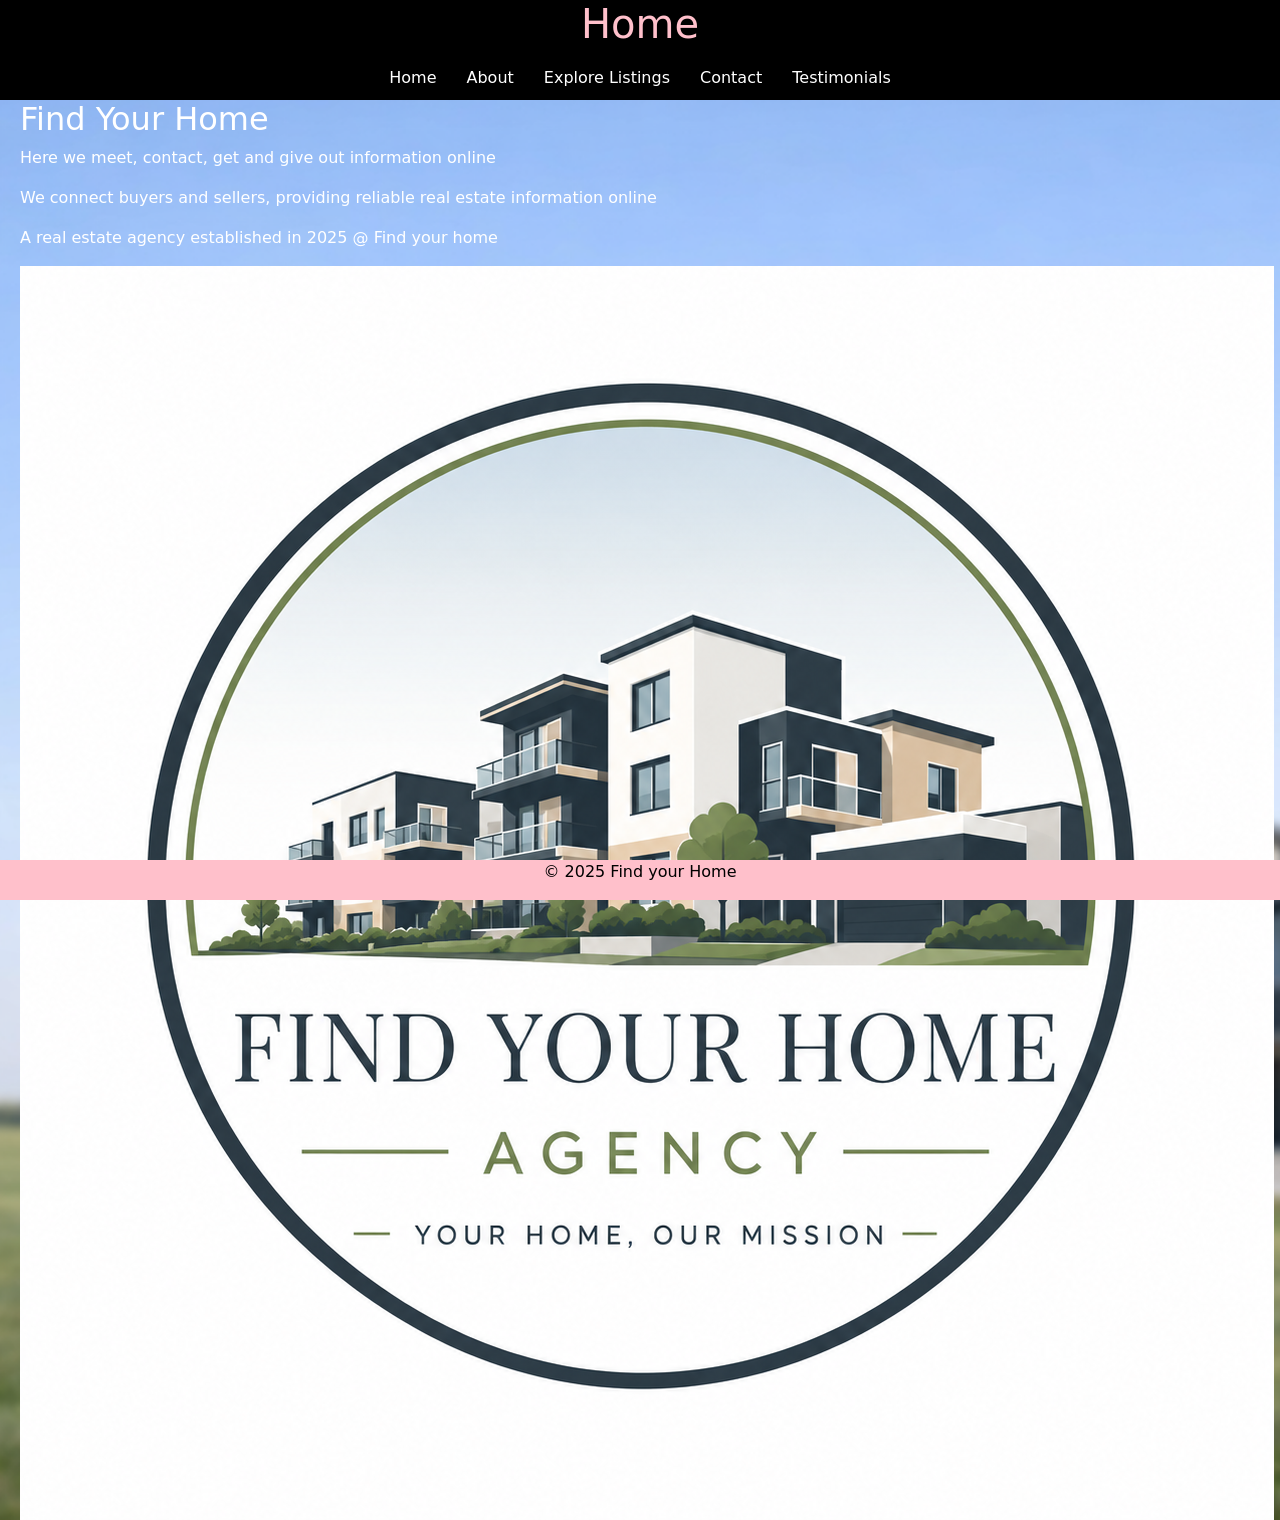
==== index.html @ 4a6e0682 "Update index.html" ====
<!DOCTYPE html>
<html lang="en">
<head>
    <meta charset="UTF-8">
    <meta name="viewpoint"content="width=device-width,initial-scale=1.0">
    <title>Home</title>
    <link rel="stylesheet" href="style.css"> 
    <!-- Bootstrap CSS -->
    <link href="https://cdn.jsdelivr.net/npm/bootstrap@5.3.0/dist/css/bootstrap.min.css" rel="stylesheet">
    <style>
        body {
            /* Background image */
            background-image: url('home page 2.jpg');
            background-size: cover;
            background-position: center;
            background-repeat: no-repeat;
			min-height: 100vh;
			width: 100%;
		}
		.logo-container {
			display: grid;
			width: 400px;
			item-align: center;
		}	
		.logo {
			width: 100%;
			border: none;
		}	
    </style>
</head>
<body>
  <header>
    <h1>Home</h1>
	  
    <nav>
        <a href="index.html">Home</a>
        <a href="about.html">About</a> 
        <a href="explore listings.html">Explore Listings</a>  
        <a href="contact.html">Contact</a>
        <a href="testimonials">Testimonials</a>
    </nav>
  </header>
    <main>
    <section> 
        <h2>Find Your Home</h2> 
        <p> Here we meet, contact, get and give out information online</p>
        <p> We connect buyers and sellers, providing reliable real estate information online<p/>
        <p>A real estate agency established in 2025 @ Find your home</p
      </section>
		<div class="logo-container">
		<img src="logo.jpg" alt="Brand logo">
		</div>
		</div>	
    </main> 
    <footer> 
    <p>&copy; 2025 Find your Home</p> 
    </footer>     
        <!-- Bootstrap JS and dependencies -->
    <script src="https://cdn.jsdelivr.net/npm/@popperjs/core@2.11.6/dist/umd/popper.min.js"></script>
    <script src="https://cdn.jsdelivr.net/npm/bootstrap@5.3.0/dist/js/bootstrap.min.js"></script>
</body>
</html>
---- style.css ----
/* Global Styles */ 
body { 
    font-family: Arial, sans-serif; 
    margin: 0 20 px; 
    padding: 15 px; 
    background-color: black; 
    color: white;
    font-size: medium;
}
          
/* Navigation */ 
nav { 
    background-color: black;
    color: white;
    padding: 10px; 
    text-align: left;
    font-weight: 500;
    display: flex;
    justify-content: center;
    flex-wrap: wrap;
} 
 
nav a { 
    color: white; 
    text-decoration: none; 
    margin: 0 15px; 
} 
 
nav a:hover { 
    text-decoration: underline; 
} 

/* Headers */ 
header { 
    background-color: black;
    color: pink; 
    padding: 15 px; 
    text-align: center;
    margin: 0 20 px;
} 

/* Main Content */ 
main { 
    padding-left: 20px;  
    margin: 0 20 px; 
    text-align: left;
    font-size: medium;
    color: white;
}

/* Footer */ 
footer { 
    background-color: pink; 
    color: black; 
    text-align: center; 
    padding: 15 px; 
    margin-top: 0 20 px; 
    font-size: medium;
    position: fixed;
    width: 100%;
    bottom: 0;
} 

/* Images */ 
img { 
    border-radius: 10 px; 
    box-shadow: 0 4 px 8 px rgba (0,0,0,0.1); 
}
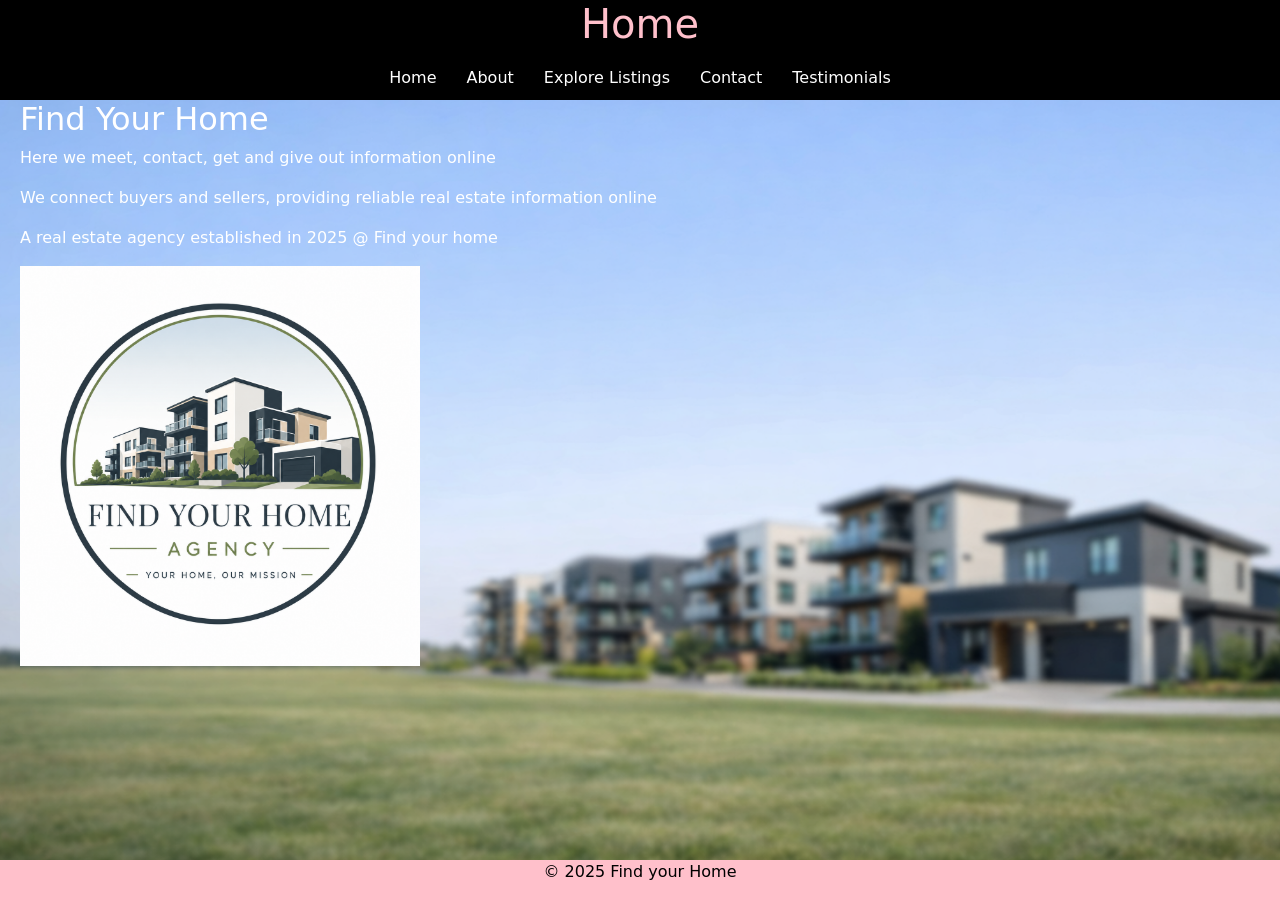
==== commit 128098aa: "Update index.html" ====
--- a/index.html
+++ b/index.html
@@ -16,15 +16,6 @@
             background-repeat: no-repeat;
 			min-height: 100vh;
 			width: 100%;
-		}
-		.logo-container {
-			display: grid;
-			width: 400px;
-			item-align: center;
-		}	
-		.logo {
-			width: 100%;
-			border: none;
 		}	
     </style>
 </head>
@@ -48,8 +39,7 @@
         <p>A real estate agency established in 2025 @ Find your home</p
       </section>
 		<div class="logo-container">
-		<img src="logo.jpg" alt="Brand logo">
-		</div>
+		<img src="logo.jpg" alt="Brand logo" width="400">
 		</div>	
     </main> 
     <footer> 
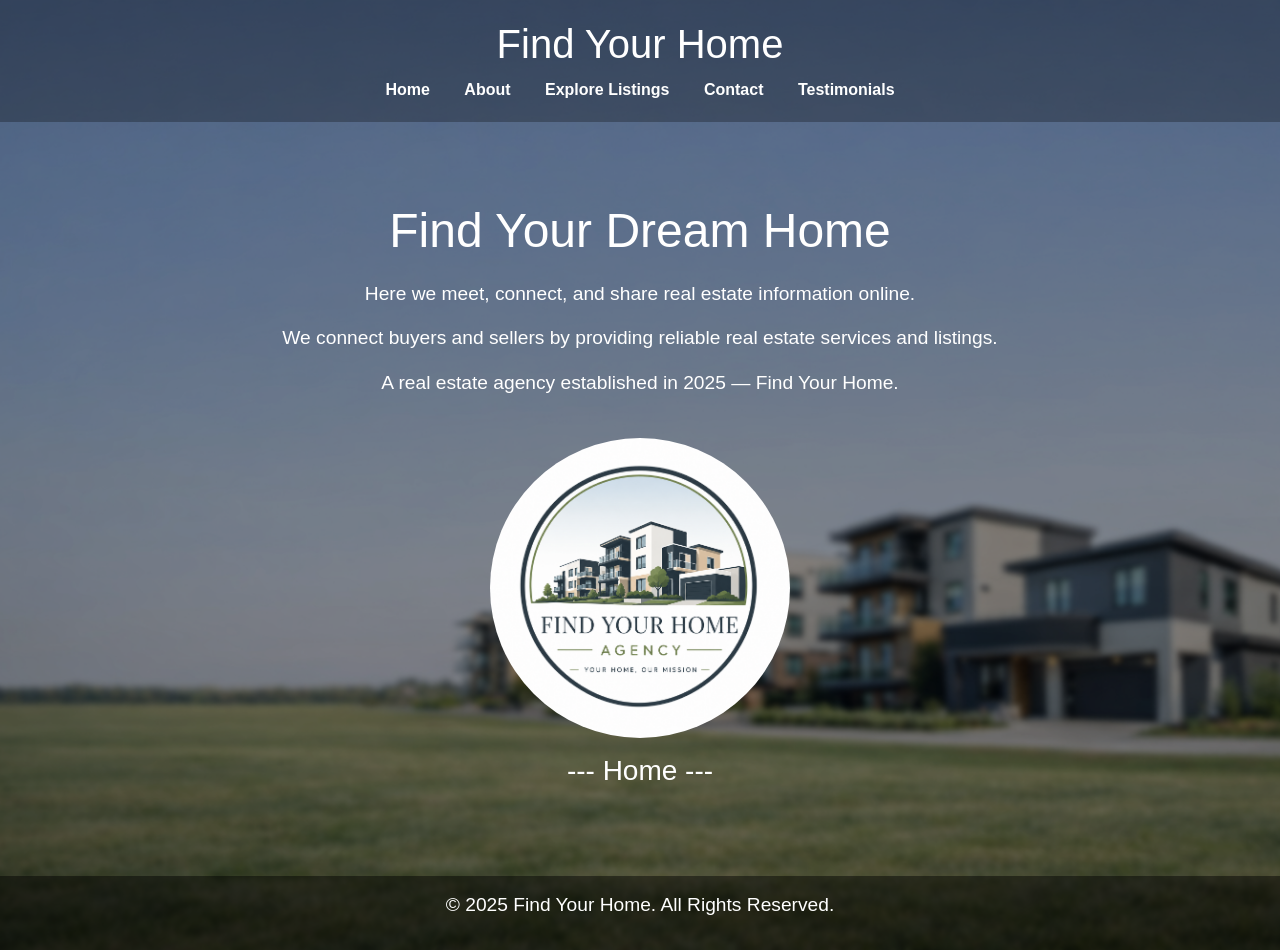
==== commit 85abba59: "Update index.html" ====
--- a/index.html
+++ b/index.html
@@ -2,52 +2,136 @@
 <html lang="en">
 <head>
     <meta charset="UTF-8">
-    <meta name="viewpoint"content="width=device-width,initial-scale=1.0">
-    <title>Home</title>
-    <link rel="stylesheet" href="style.css"> 
+    <meta name="viewport" content="width=device-width, initial-scale=1.0">
+    <title>Find Your Home</title>
+
     <!-- Bootstrap CSS -->
     <link href="https://cdn.jsdelivr.net/npm/bootstrap@5.3.0/dist/css/bootstrap.min.css" rel="stylesheet">
+
     <style>
+
         body {
-            /* Background image */
             background-image: url('home page 2.jpg');
             background-size: cover;
             background-position: center;
             background-repeat: no-repeat;
-			min-height: 100vh;
-			width: 100%;
-		}	
+            min-height: 100vh;
+            width: 100%;
+            margin: 0;
+            color: white;
+            font-family: Arial, sans-serif;
+        }
+
+        header {
+            background: rgba(0, 0, 0, 0.6);
+            padding: 20px;
+            text-align: center;
+        }
+
+        nav {
+            margin-top: 10px;
+        }
+
+        nav a {
+            color: white;
+            text-decoration: none;
+            margin: 0 15px;
+            font-weight: bold;
+            transition: color 0.3s ease;
+        }
+
+        nav a:hover {
+            color: #d4af37;
+        }
+
+        main {
+            text-align: center;
+            padding: 80px 20px;
+            background: rgba(0, 0, 0, 0.45);
+            min-height: 70vh;
+        }
+
+        h2 {
+            font-size: 3rem;
+            margin-bottom: 20px;
+        }
+
+        p {
+            font-size: 1.2rem;
+        }
+
+        .logo-container {
+            margin-top: 40px;
+        }
+
+        .animated-image {
+            width: 300px;
+            border-radius: 50%;
+            transition: transform 0.4s ease, box-shadow 0.4s ease;
+        }
+
+        .animated-image:hover {
+            transform: scale(1.1);
+            box-shadow: 0 10px 25px rgba(0, 0, 0, 0.5);
+        }
+
+        footer {
+            text-align: center;
+            padding: 15px;
+            background: rgba(0, 0, 0, 0.7);
+        }
+
     </style>
 </head>
+
 <body>
-  <header>
-    <h1>Home</h1>
-	  
-    <nav>
-        <a href="index.html">Home</a>
-        <a href="about.html">About</a> 
-        <a href="explore listings.html">Explore Listings</a>  
-        <a href="contact.html">Contact</a>
-        <a href="testimonials">Testimonials</a>
-    </nav>
-  </header>
+
+    <header>
+        <h1>Find Your Home</h1>
+
+        <nav>
+            <a href="index.html">Home</a>
+            <a href="about.html">About</a>
+            <a href="explore listings.html">Explore Listings</a>
+            <a href="contact.html">Contact</a>
+            <a href="testimonials.html">Testimonials</a>
+        </nav>
+    </header>
+
     <main>
-    <section> 
-        <h2>Find Your Home</h2> 
-        <p> Here we meet, contact, get and give out information online</p>
-        <p> We connect buyers and sellers, providing reliable real estate information online<p/>
-        <p>A real estate agency established in 2025 @ Find your home</p
-      </section>
-		<div class="logo-container">
-		<img src="logo.jpg" alt="Brand logo" width="400">
-		</div>	
-    </main> 
-    <footer> 
-    <p>&copy; 2025 Find your Home</p> 
-    </footer>     
-        <!-- Bootstrap JS and dependencies -->
-    <script src="https://cdn.jsdelivr.net/npm/@popperjs/core@2.11.6/dist/umd/popper.min.js"></script>
-    <script src="https://cdn.jsdelivr.net/npm/bootstrap@5.3.0/dist/js/bootstrap.min.js"></script>
+
+        <section>
+            <h2>Find Your Dream Home</h2>
+
+            <p>
+                Here we meet, connect, and share real estate information online.
+            </p>
+
+            <p>
+                We connect buyers and sellers by providing reliable real estate services and listings.
+            </p>
+
+            <p>
+                A real estate agency established in 2025 — Find Your Home.
+            </p>
+        </section>
+
+        <div class="logo-container">
+            <img src="logo.jpg" alt="Brand Logo" class="animated-image">
+
+            <h3 class="mt-3">
+                --- Home ---
+            </h3>
+        </div>
+
+    </main>
+
+    <footer>
+        <p>&copy; 2025 Find Your Home. All Rights Reserved.</p>
+    </footer>
+
+    <!-- Bootstrap JS -->
+    <script src="https://cdn.jsdelivr.net/npm/bootstrap@5.3.0/dist/js/bootstrap.bundle.min.js"></script>
+
 </body>
 </html>
-
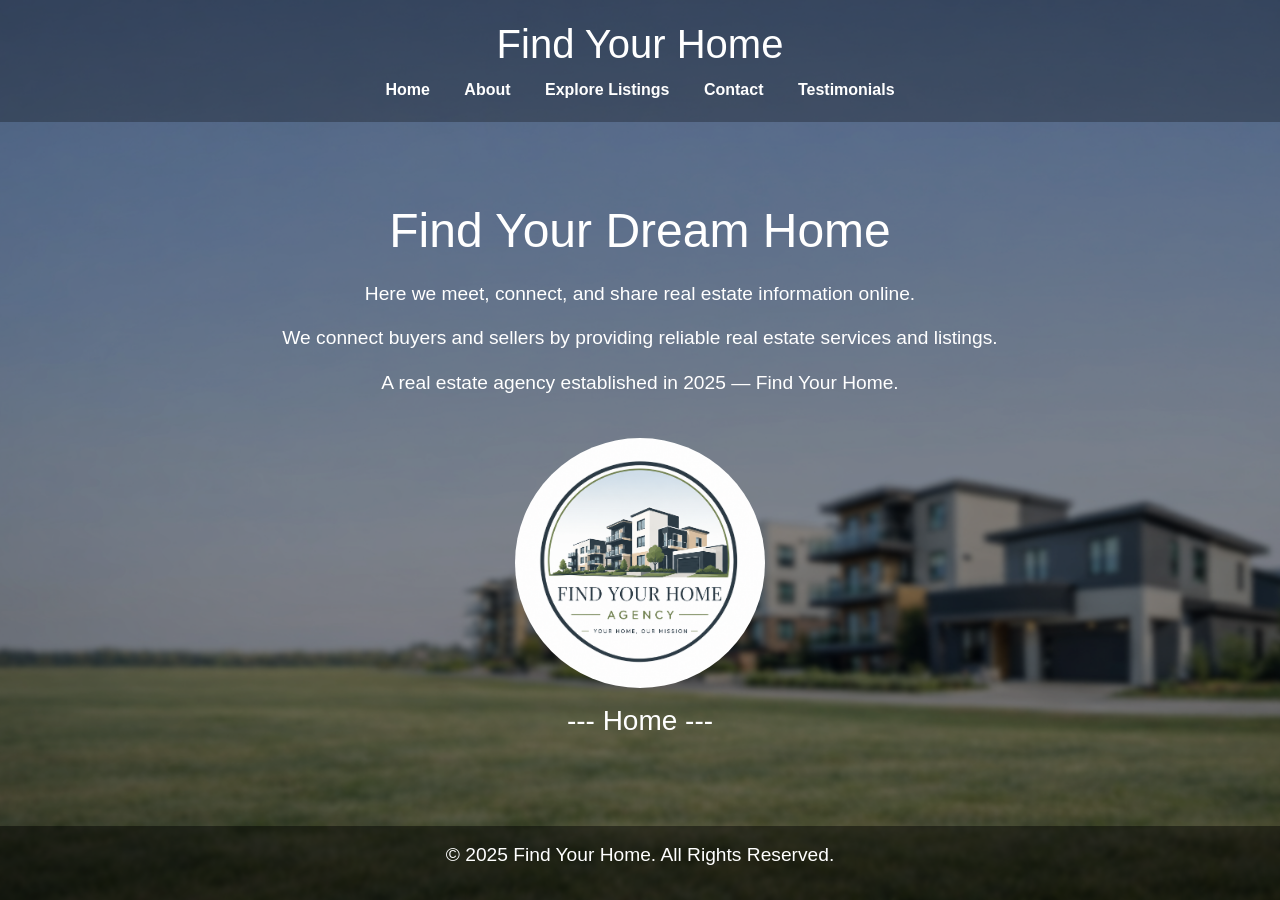
==== commit 1e83eafe: "Update index.html" ====
--- a/index.html
+++ b/index.html
@@ -60,21 +60,46 @@
             font-size: 1.2rem;
         }
 
+       /* Logo */
         .logo-container {
             margin-top: 40px;
         }
 
         .animated-image {
-            width: 300px;
-            border-radius: 50%;
-            transition: transform 0.4s ease, box-shadow 0.4s ease;
+            width: 250px;
+            height: 250px;
+            object-fit: cover;
+
+            /* Start as square */
+            border-radius: 0%;
+
+            transition:
+                border-radius 1s ease,
+                transform 0.4s ease,
+                box-shadow 0.4s ease;
+
+            animation: circleReveal 2s forwards;
         }
 
+        /* Hover Animation */
         .animated-image:hover {
             transform: scale(1.1);
             box-shadow: 0 10px 25px rgba(0, 0, 0, 0.5);
         }
 
+        /* Circle Animation */
+        @keyframes circleReveal {
+
+            from {
+                border-radius: 0%;
+                transform: rotate(0deg);
+            }
+
+            to {
+                border-radius: 50%;
+                transform: rotate(360deg);
+            }
+        }
         footer {
             text-align: center;
             padding: 15px;
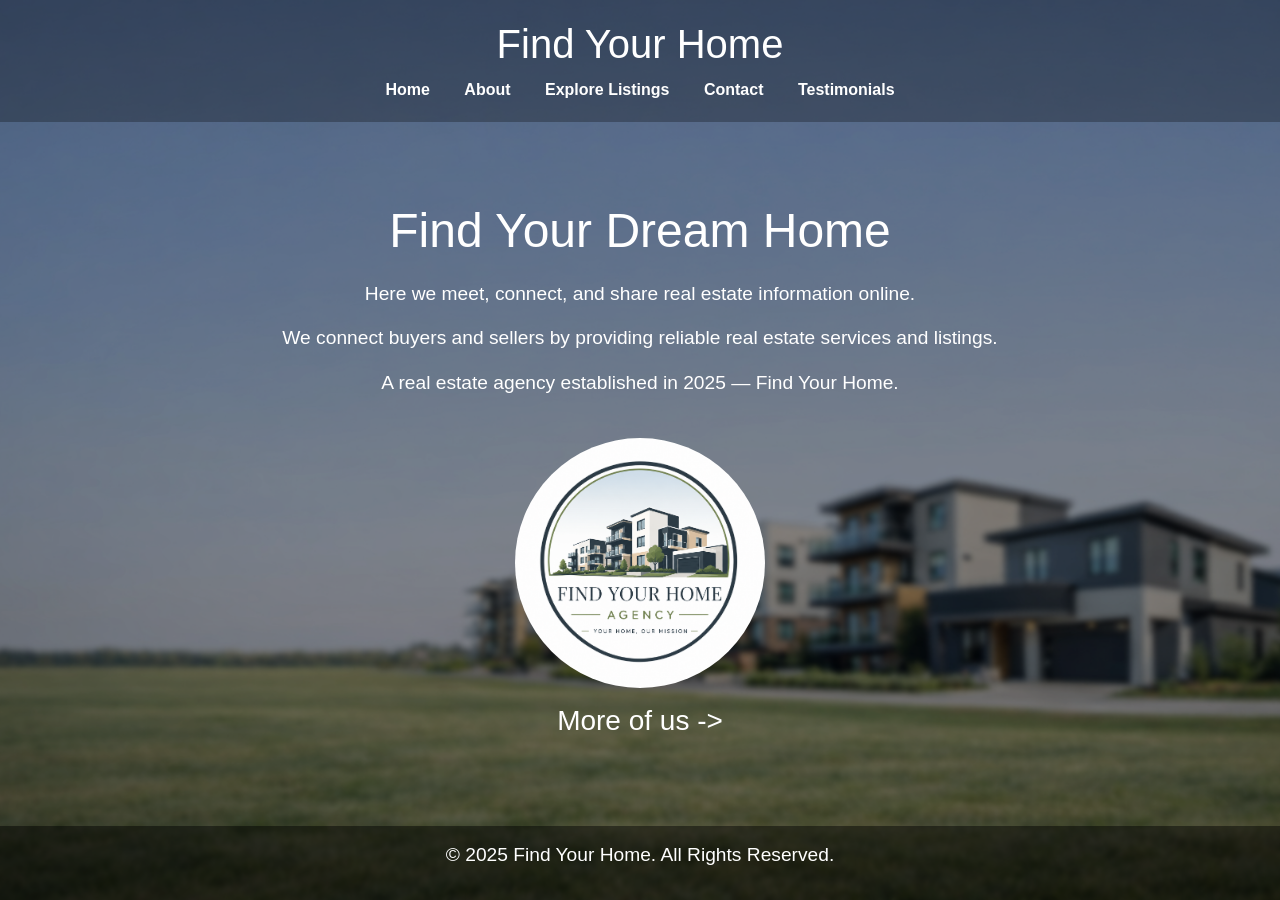
==== commit a6afe356: "Change heading from '--- Home ---' to 'More of us ->'" ====
--- a/index.html
+++ b/index.html
@@ -145,7 +145,7 @@
             <img src="logo.jpg" alt="Brand Logo" class="animated-image">
 
             <h3 class="mt-3">
-                --- Home ---
+                 More of us -> 
             </h3>
         </div>
 
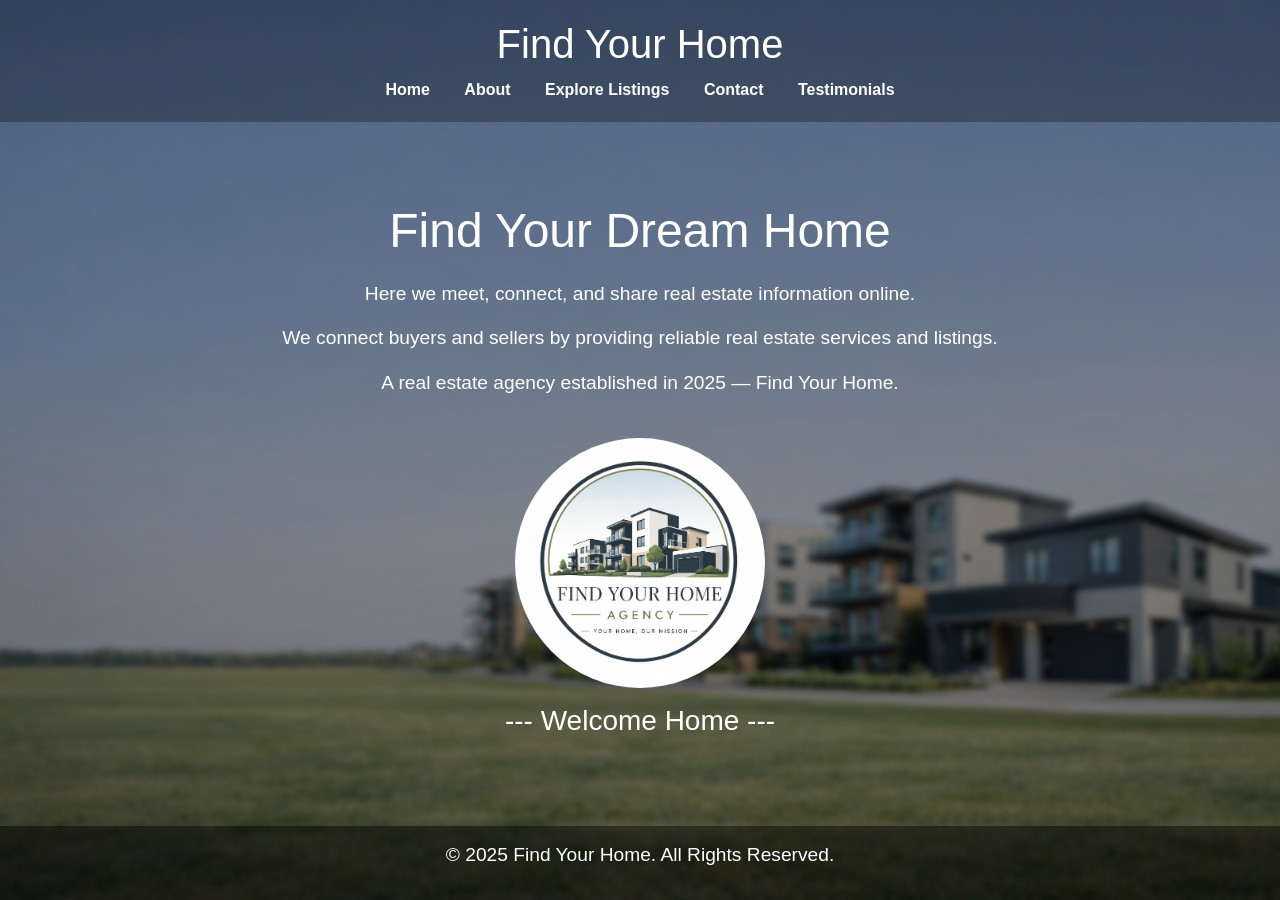
==== commit e8a839d6: "Change hover color and update welcome message" ====
--- a/index.html
+++ b/index.html
@@ -41,7 +41,7 @@
         }
 
         nav a:hover {
-            color: #d4af37;
+            color: grey;
         }
 
         main {
@@ -145,7 +145,7 @@
             <img src="logo.jpg" alt="Brand Logo" class="animated-image">
 
             <h3 class="mt-3">
-                 More of us -> 
+                --- Welcome Home --- 
             </h3>
         </div>
 
